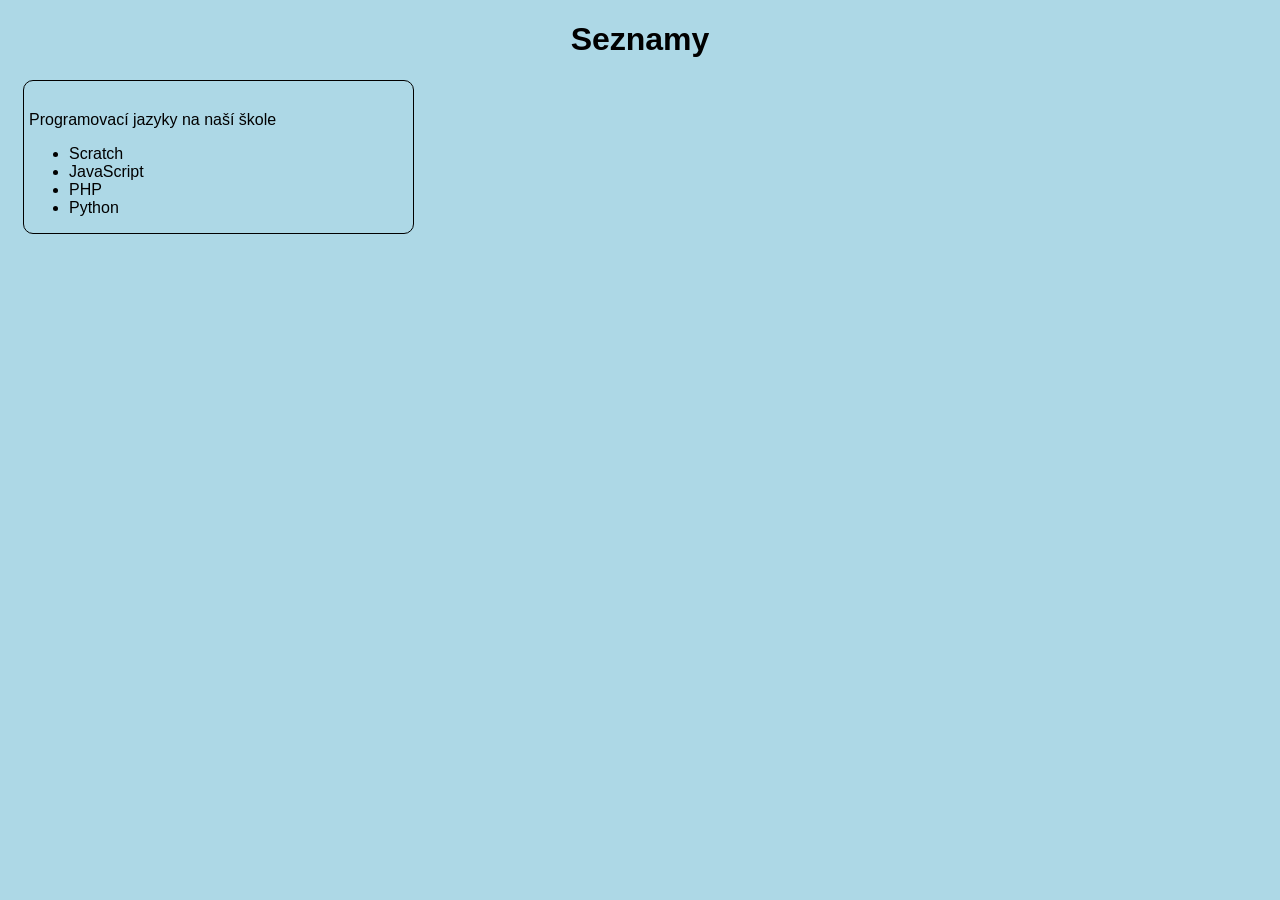
==== seznam.html @ 8d055862 "Add files via upload" ====
<!DOCTYPE html>
<html lang="en">
<head>
    <meta charset="UTF-8">
    <meta name="viewport" content="width=device-width, initial-scale=1.0">
    <title>Document</title>
    <link rel="stylesheet" href="style.css">
</head>
<body>
    <h1>Seznamy</h1>
    <main> 
        <article>
Programovací jazyky na naší škole
<ul>
    <li>Scratch</li>
    <li>JavaScript</li>
    <li>PHP</li>
    <li>Python</li>
</ul>
</article>
</main>
</body>
</html>
---- style.css ----
body{background-color: lightblue;
color: black;
font-family: Arial, Helvetica, sans-serif;
font-size: 16px;}
h1{text-align: center;}
p{width: 600px;
margin-left: 300px;
line-height: 1.5;
text-align: justify;}
nav{width: 200px;
    padding-left: 30px;
    line-height: 2;}
.vpravo{float: right;}
.vlevo{float: left;}

img{margin-right: 100px;}

a:link{color: black; text-decoration: none;}
a:visited{color: black; text-decoration: none;}
a:active{color: red; text-decoration: none; background-color: aliceblue;}
a:active{color: aliceblue;text-decoration: none;}
a:hover{color: blue;text-decoration: underline;}

article{width: 30%;
float: left;
border: thin solid;
padding: 30px 5px 0px 5px;
border-radius: 10px;
margin: 0px 15px 30px 15px;}
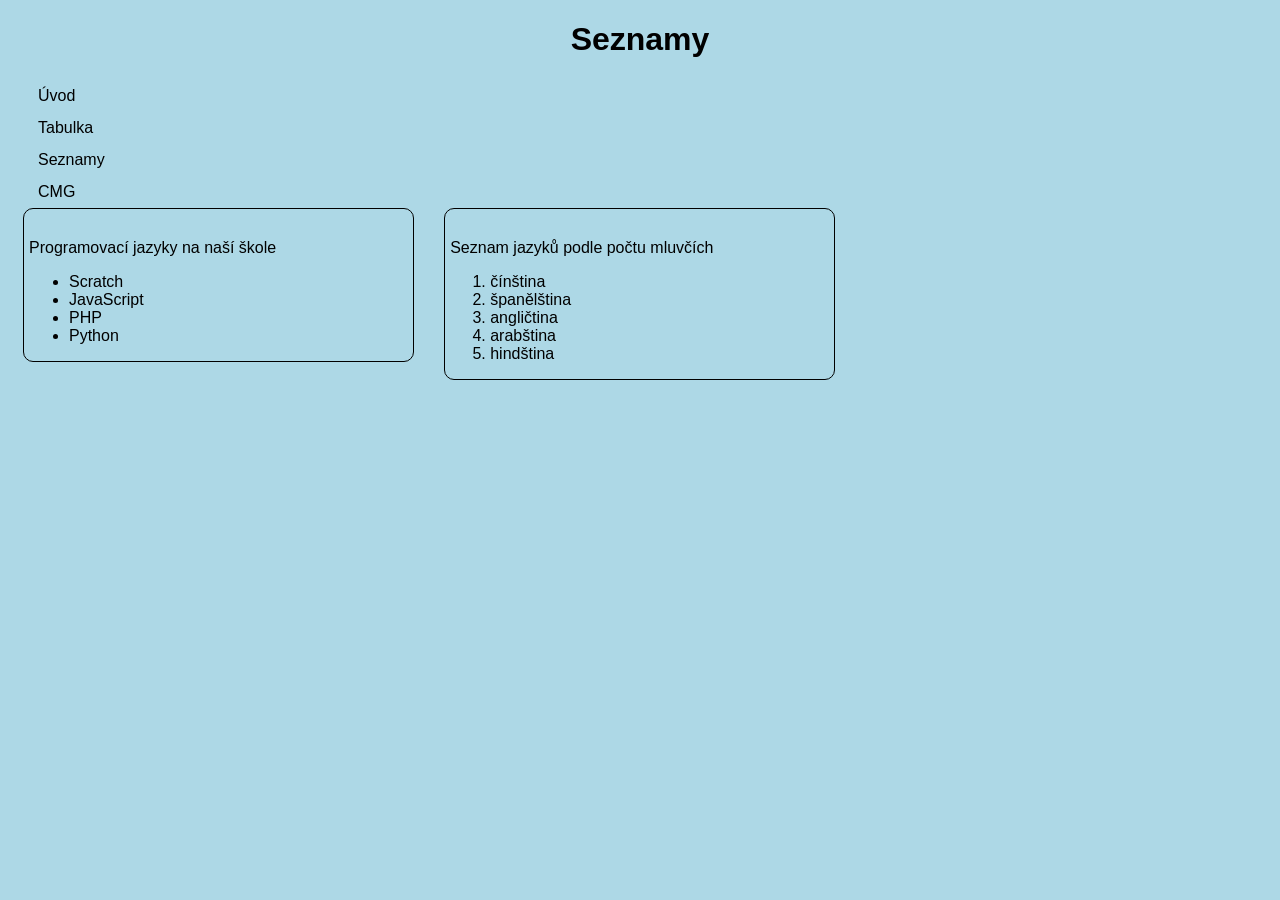
==== commit 91b94178: "Add files via upload" ====
--- a/seznam.html
+++ b/seznam.html
@@ -8,6 +8,11 @@
 </head>
 <body>
     <h1>Seznamy</h1>
+     <nav><a href="index1.html">Úvod</a><br>
+        <a href="">Tabulka</a><br>
+        <a href="seznam.html">Seznamy</a><br>
+        <a href="https://www.cmgpv.cz">CMG</a>
+    </nav>
     <main> 
         <article>
 Programovací jazyky na naší škole
@@ -18,6 +23,16 @@
     <li>Python</li>
 </ul>
 </article>
+<article>
+    Seznam jazyků podle počtu mluvčích
+    <ol>
+        <li>čínština</li>
+        <li>španělština</li>
+        <li>angličtina</li>
+        <li>arabština</li>
+        <li>hindština</li>
+    </ol>
+</article>
 </main>
 </body>
 </html>
